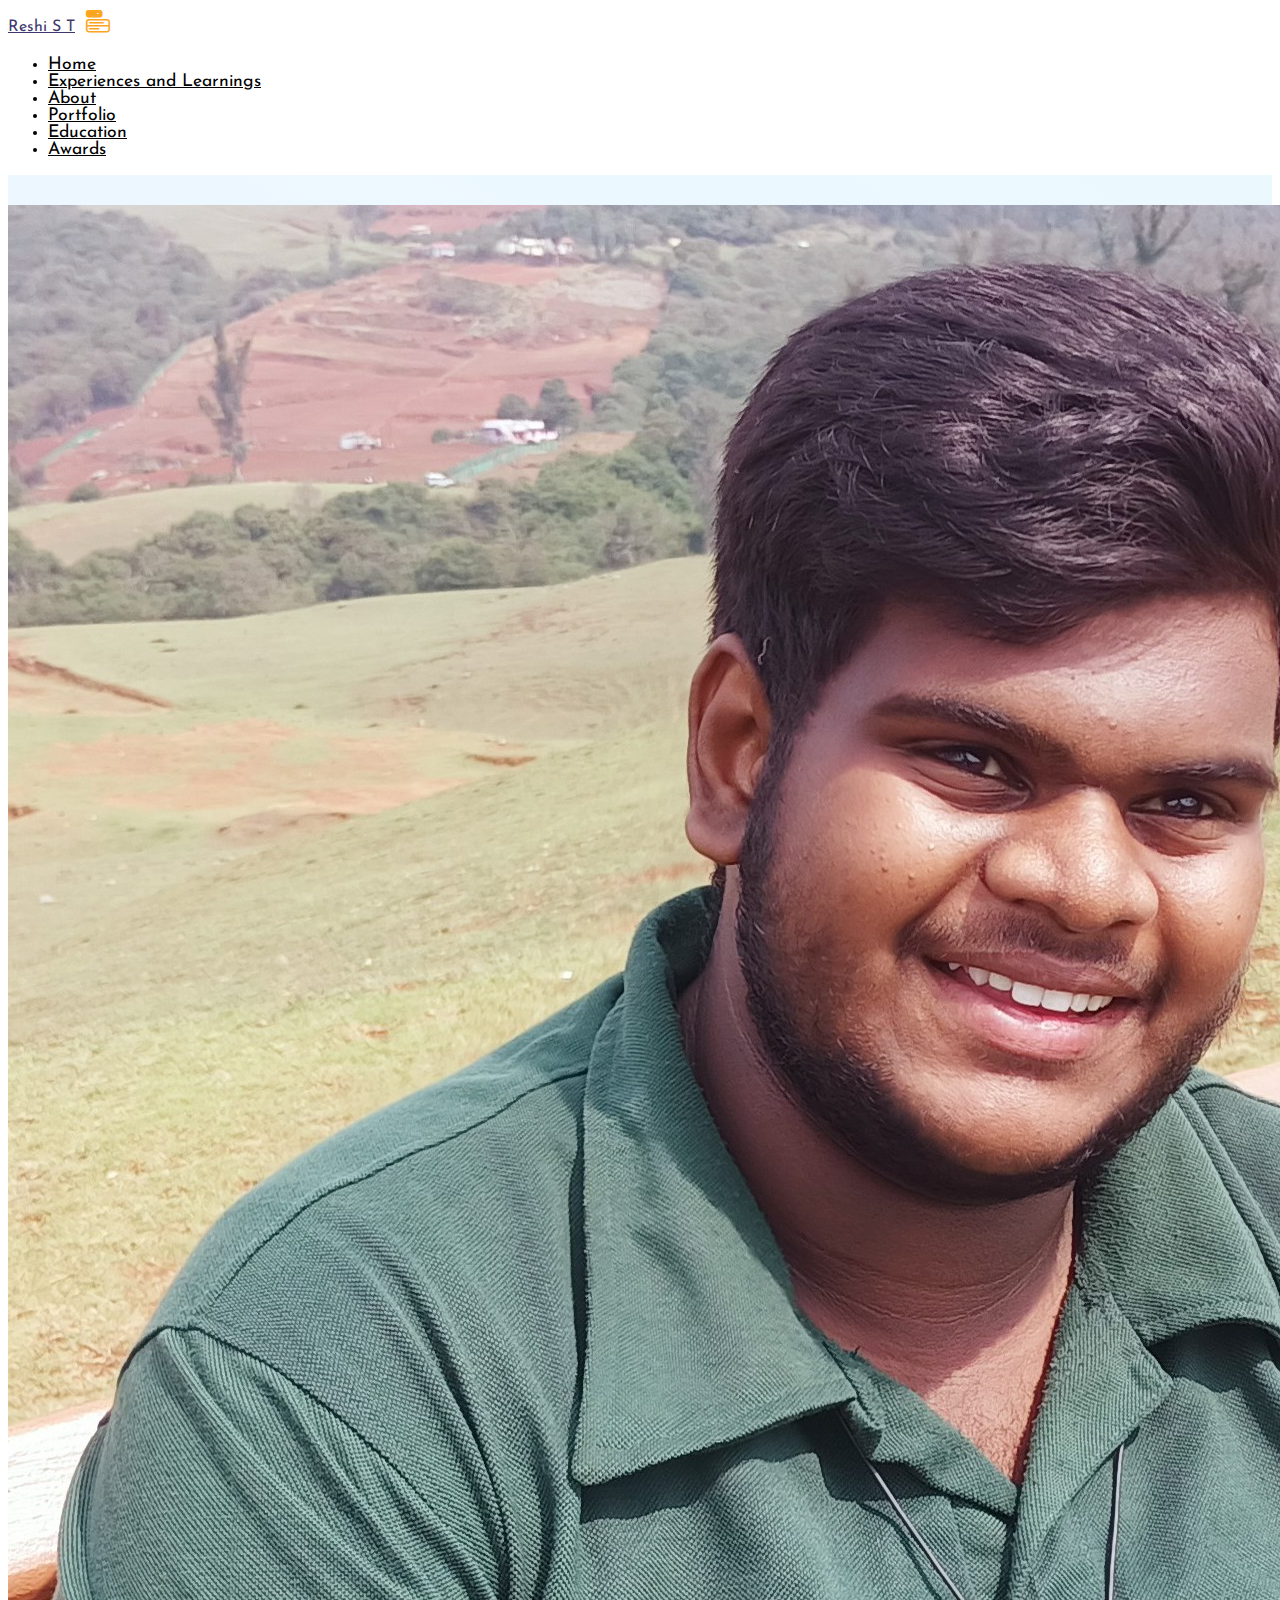
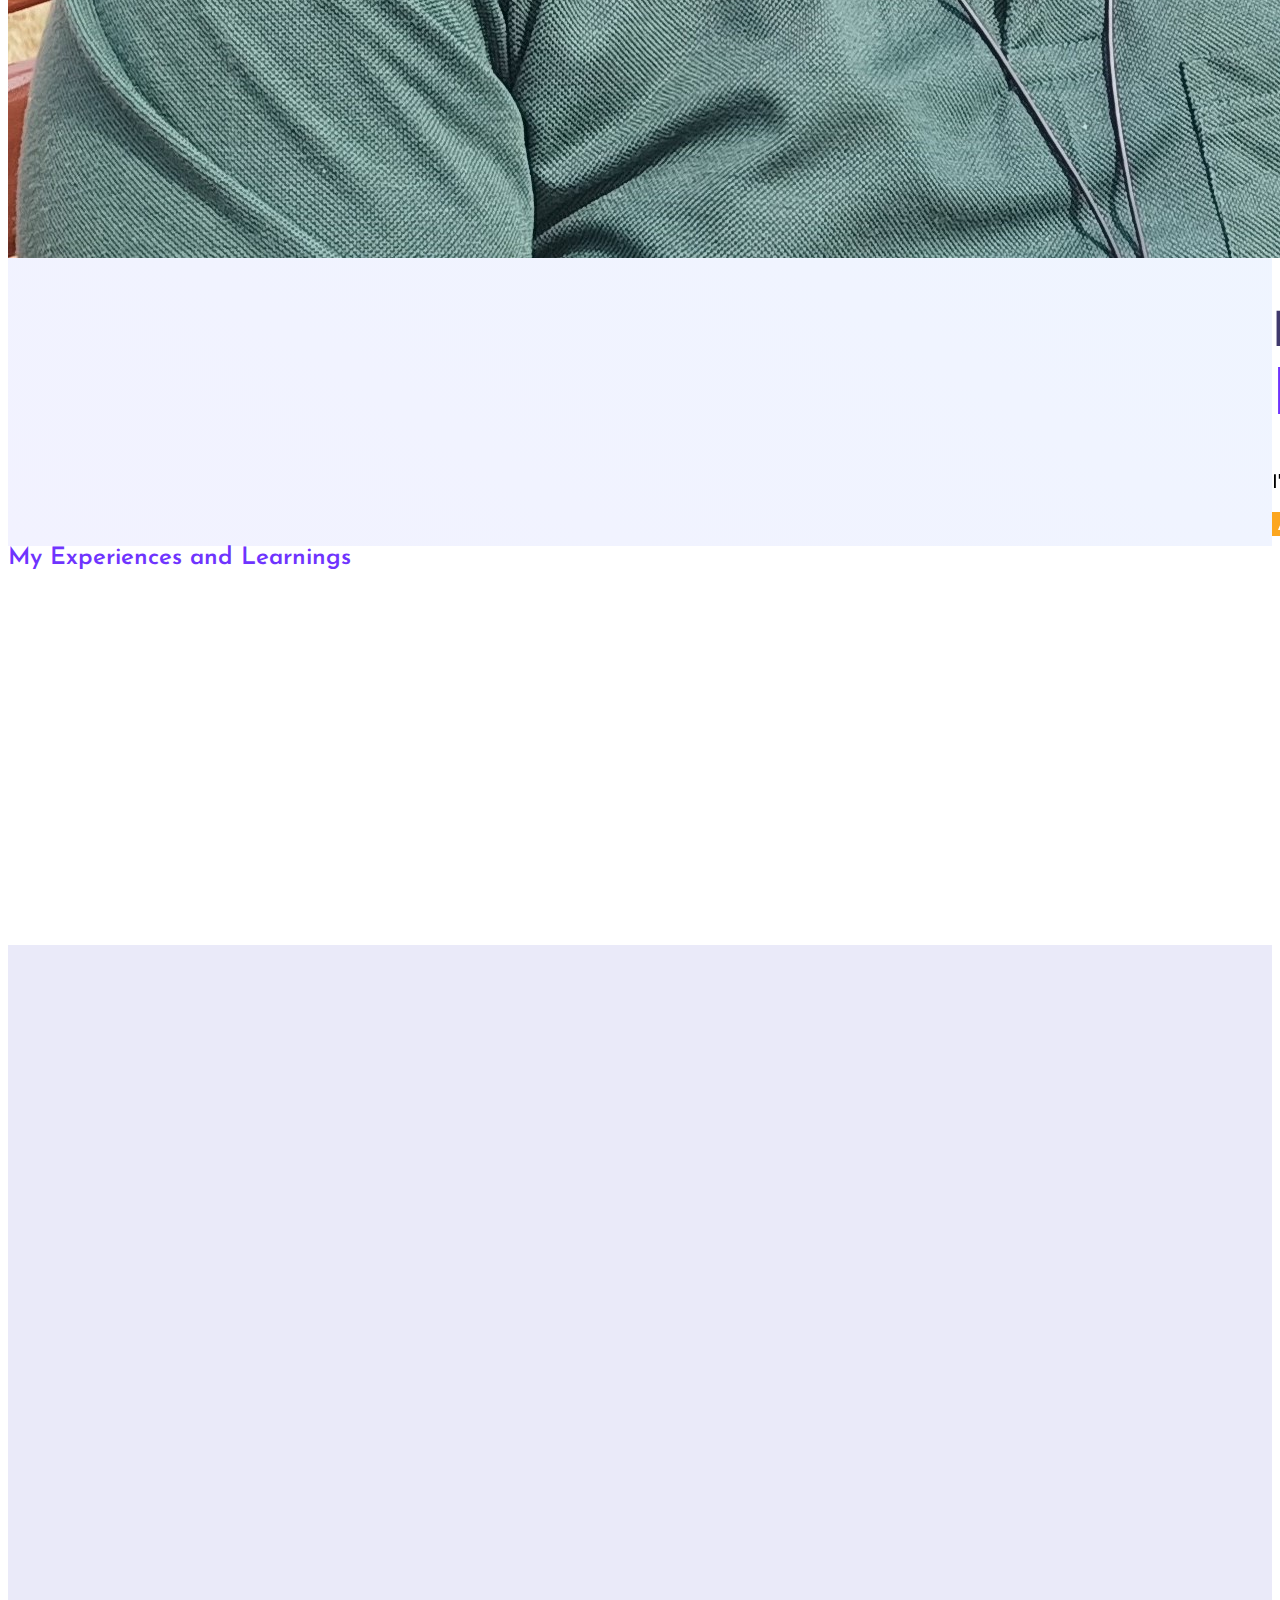
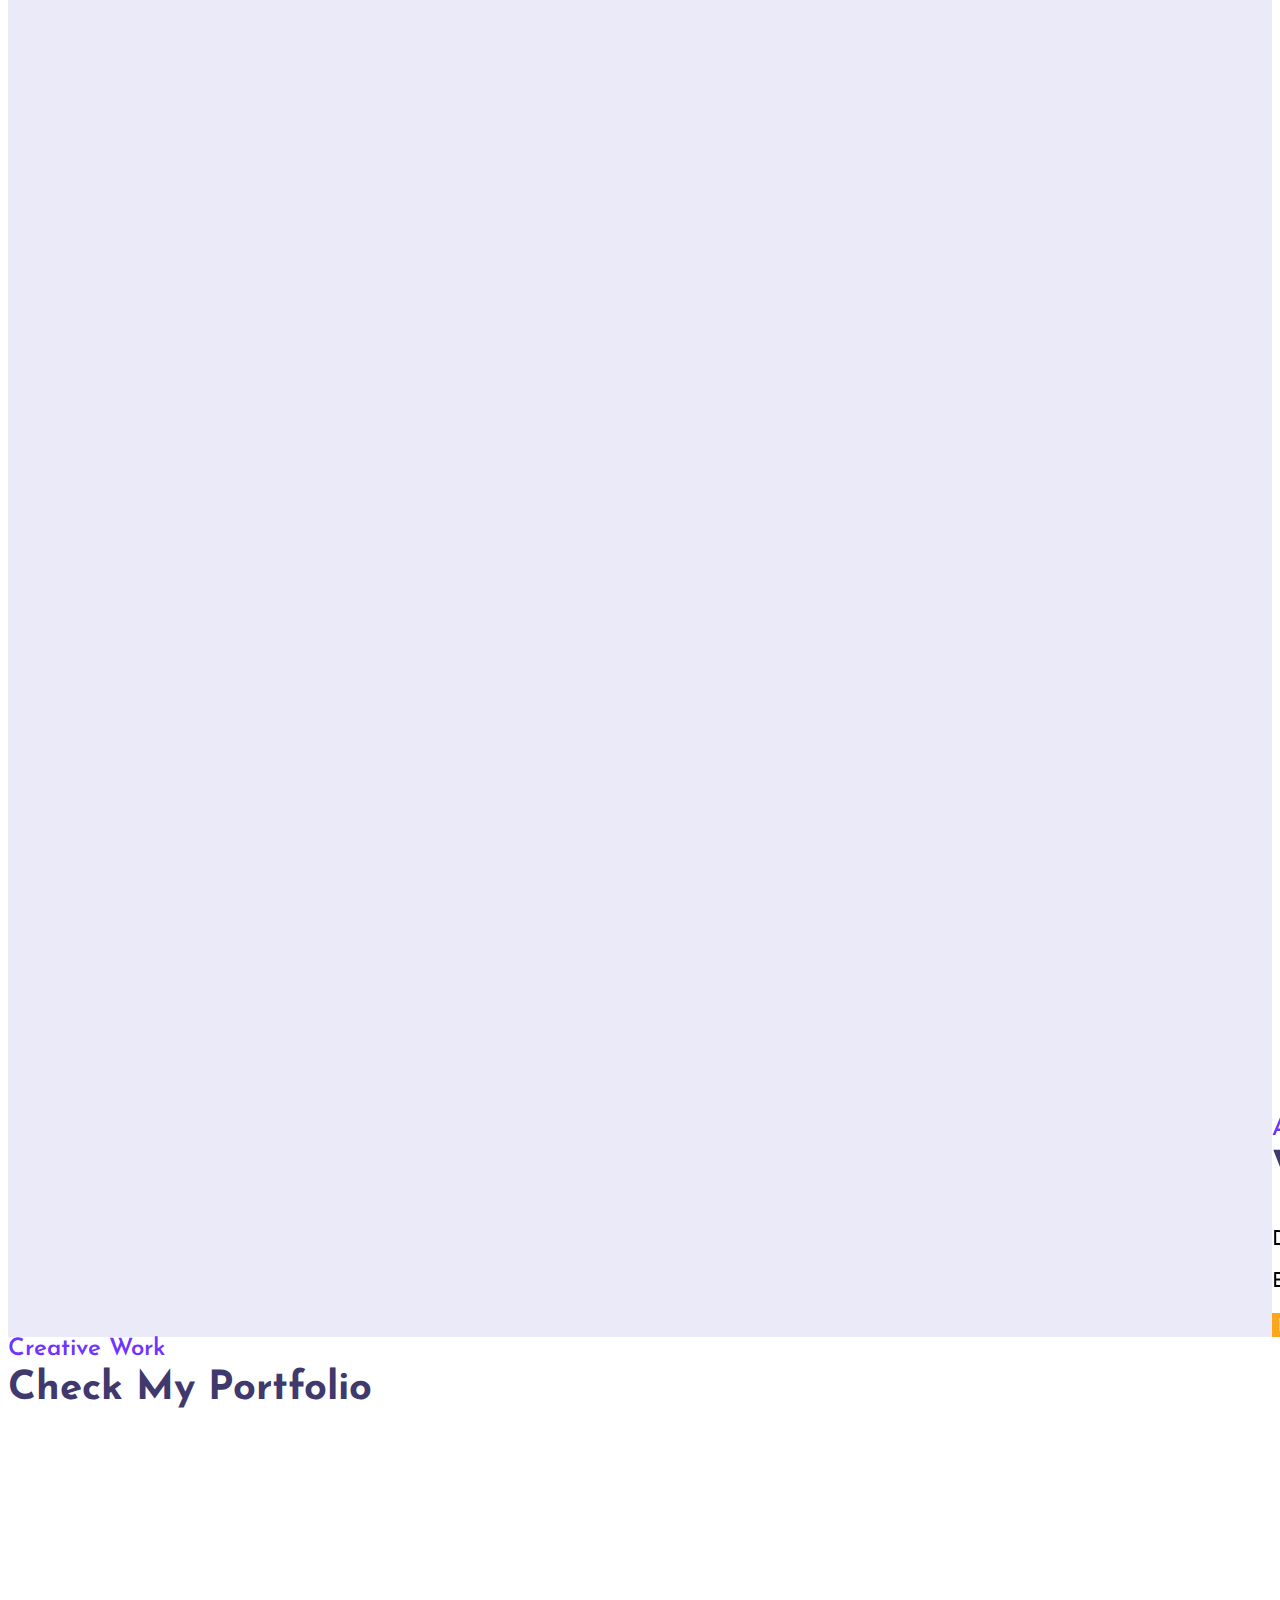
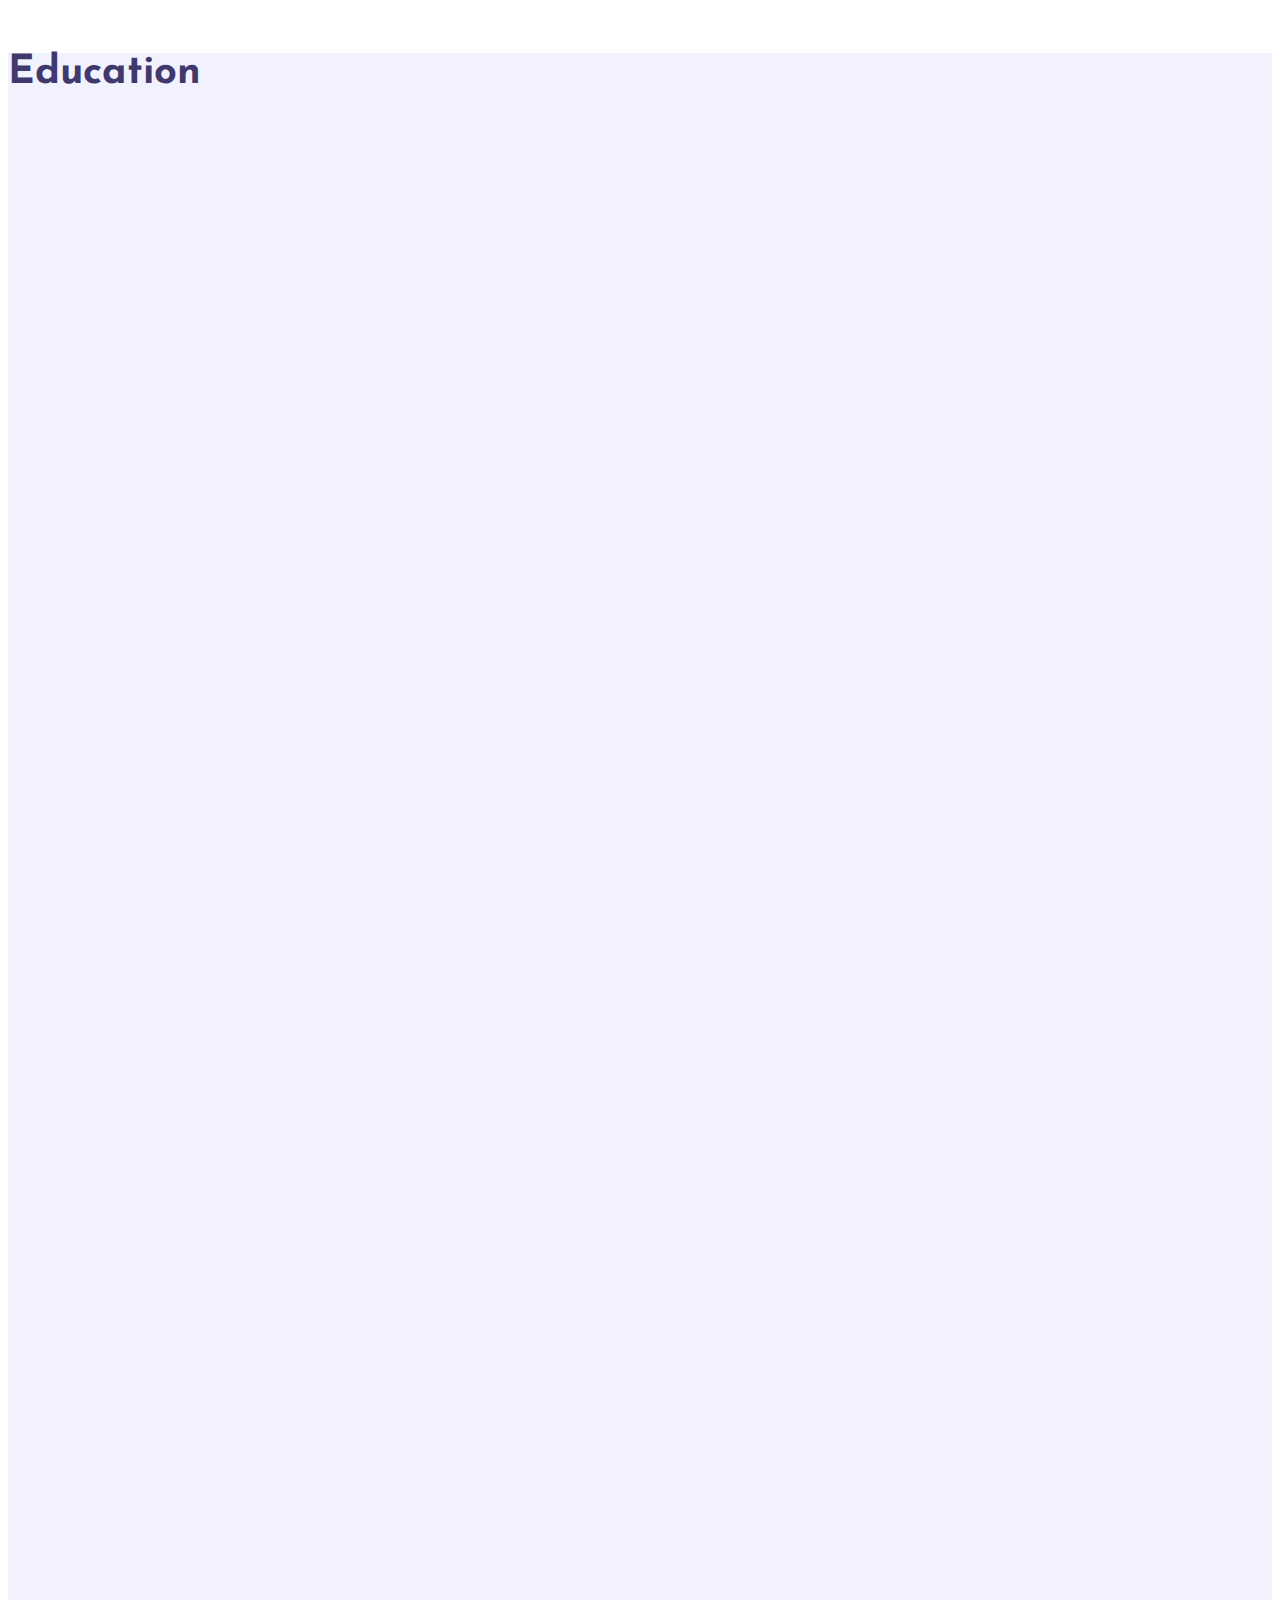
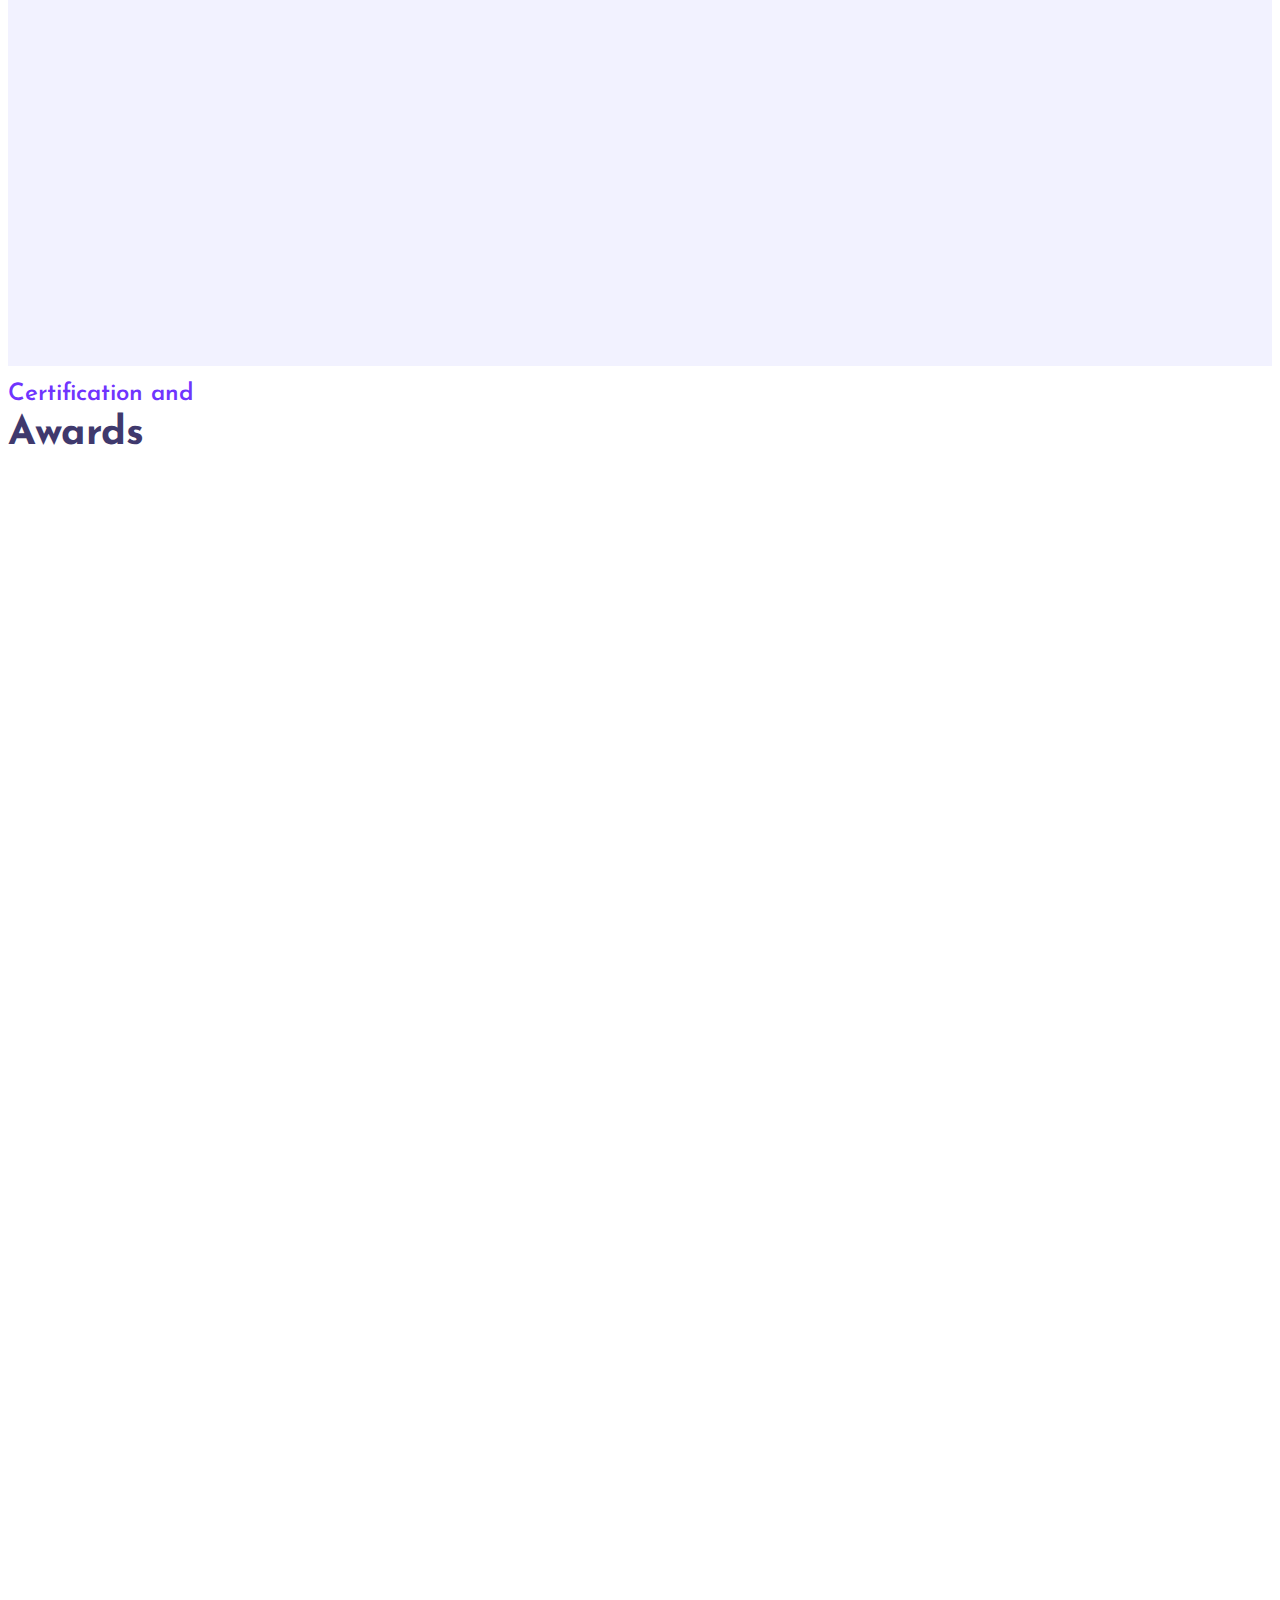
==== index.html @ 22642a8a "Add files via upload" ====
<!DOCTYPE html>
<html lang="en">
  <head>
    <meta charset="UTF-8" />
    <meta http-equiv="X-UA-Compatible" content="IE=edge" />
    <meta name="viewport" content="width=device-width, initial-scale=1.0" />
    <title>Personal Portfolio - Reshi S T</title>

    <!-- bootstrap css cdn link  -->
    <link
      href="https://cdn.jsdelivr.net/npm/bootstrap@5.2.3/dist/css/bootstrap.min.css"
      rel="stylesheet"
      integrity="sha384-rbsA2VBKQhggwzxH7pPCaAqO46MgnOM80zW1RWuH61DGLwZJEdK2Kadq2F9CUG65"
      crossorigin="anonymous"
    />

    <!-- custom css file -->
    <link rel="stylesheet" href="css/style.css" />

    <!-- google font link -->
    <link rel="preconnect" href="https://fonts.googleapis.com" />
    <link rel="preconnect" href="https://fonts.gstatic.com" crossorigin />
    <link
      href="https://fonts.googleapis.com/css2?family=Josefin+Sans:wght@300;400;500;600;700&display=swap"
      rel="stylesheet"
    />

    <!-- bootstrap icon cdn link  -->
    <link
      rel="stylesheet"
      href="https://cdn.jsdelivr.net/npm/bootstrap-icons@1.10.4/font/bootstrap-icons.css"
    />

    <!-- for adding animation to website we have use AOS library
    AOS Library css file cdn link -->
    <link rel="stylesheet" href="https://unpkg.com/aos@next/dist/aos.css" />

    <!-- jquery cdn link  -->
    <script src="https://ajax.googleapis.com/ajax/libs/jquery/3.6.4/jquery.min.js"></script>
  </head>
  <body>
    <!-- navbar starts -->
    <nav
      id="navbar-top"
      class="navbar navbar-expand-lg navbar-light bg-white sticky-top"
    >
      <div class="container-fluid px-5">
        <a class="navbar-brand fw-bold fs-2" href="#" style="color: #3f396d"
          >Reshi S T</a
        >
        <button
          class="nav-menu d-md-none"
          type="button"
          data-bs-toggle="collapse"
          data-bs-target="#navbarNav"
        >
          <i class="bi bi-menu-button-fill"></i>
        </button>
        <div
          class="collapse navbar-collapse justify-content-center"
          id="navbarNav"
        >
          <ul class="navbar-nav gap-4" style="font-size: 1.1rem">
            <li class="nav-item">
              <a class="nav-link" aria-current="page" href="#">Home</a>
            </li>
            <li class="nav-item">
              <a class="nav-link" href="#service">Experiences and Learnings</a>
            </li>
            <li class="nav-item">
              <a class="nav-link" href="#about">About</a>
            </li>
            <li class="nav-item">
              <a class="nav-link" href="#portfolio">Portfolio</a>
            </li>

            <li class="nav-item">
              <a class="nav-link" href="#blog">Education</a>
            </li>
            <li class="nav-item">
                <a class="nav-link" href="#awards">Awards</a>
              </li>
          </ul>
        </div>
      </div>
    </nav>
    <!-- navbar ends here -->

    <!-- home section starts  -->
    <section class="home pt-5 pb-5" id="home">
      <div class="row justify-content-evenly align-middle">
        <!-- here data-aos is used for adding aos animation  -->
        <div class="col-10 col-md-4 d-none d-md-block">
            <img src="images/reshi.jpg"   class="img-fluid" alt="" />
          </div>
        <div class="col-10 col-md-6 text-center text-md-start" data-aos="slide-left">
          <h2 style="color: #3f396d">
            Hello! I Am <br /><span class="c-orange">Reshi S T</span>
          </h2>
          <p class="text-muted">
            I'm A Web Developer having knowlegdge for creating website with fully responsive Also with backend part too.
          </p>
          <a href="#about"><button class="c-btn h-btn mt-3 py-3 px-5 rounded-pill">
            About Me
          </button></a>
          <a href="" class="link ms-4 d-none">See My Work</a>
        </div>

      </div>
    </section>
    <!-- home section ends here -->

    <!-- expertise section starts -->
    <section class="expertise mt-5" id="service">
      <div class="heading text-center">
        <small>My Experiences and Learnings </small>
        <!-- <h3>
          Provide Wide Range of <br />
          Digital Services
        </h3> -->
      </div>
      <div class="row justify-content-evenly mt-5">
        <div class="col-10 col-md-4" data-aos="fade-up">
          <div class="service-card">
            <div class="img">
              <img
                src="images/service-icon1.png"
                class="w-25 img-fluid img"
                alt=""
              />
            </div>
            <div class="content mt-3">
              <h4>WSPL Hosting Solutions</h4>
              <p class="text-muted">
                I have completed One year of Internship in Web-Development in WSPL Hosting Solutions, I have worked on real projects.
              </p>
              <!-- <a href="" class="link">Read More</a> -->
            </div>
          </div>
        </div>
        <div class="col-md-4 col-10" data-aos="fade-up">
          <div class="service-card">
            <div class="img">
              <img
                src="images/service-icon2.png"
                class="w-25 img-fluid img"
                alt=""
              />
            </div>
            <div class="content mt-3">
              <h4>Web Development</h4>
              <p class="text-muted">
               I have learned how to create dynamic and interactive web applications, with a focus on delivering high-quality user experiences.
              </p>
              <!-- <a href="" class="link">Read More</a> -->
            </div>
          </div>
        </div>

      </div>
    </section>
    <!-- expertise section ends here -->

    <!-- skill section starts -->
    <section class="skill mt-5 py-5" id="about">
      <div class="row justify-content-evenly">
        <div class="col-10 col-md-5 skill-with-progress" data-aos="slide-right">
          <div class="row justify-content-evenly">
            <div class="col-10 col-md-6">
              <div class="progress-card ms-3 ms-md-0">
                <div class="circular-progress html-css">
                  <span class="progress-value html-progress">0%</span>
                </div>
                <br />
                <span class="text">Web Development</span>
              </div>
            </div>
            <div class="col-10 col-md-6 mt-4 mt-md-0">
              <div class="progress-card ms-3 ms-md-0">
                <div class="circular-progress javascript">
                  <span class="progress-value javascript-progress">0%</span>
                </div>
                <br />
                <span class="text">Problem Solving</span>
              </div>
            </div>
          </div>
          <div class="row justify-content-evenly mt-4">
            <div class="col-10 col-md-6">
              <div class="progress-card ms-3 ms-md-0">
                <div class="circular-progress php">
                  <span class="progress-value php-progress">0%</span>
                </div>
                <br />
                <span class="text">Laravel - PHP</span>
              </div>
            </div>
            <div class="col-10 col-md-6 mt-4 mt-md-0">
              <div class="progress-card ms-3  ms-md-0">
                <div class="circular-progress reactjs">
                  <span class="progress-value reactjs-progress">0%</span>
                </div>
                <br>
                <span class="text">Coding - Python, C</span>
              </div>
            </div>
          </div>
        </div>
        <div class="col-10 col-md-5 skill-detail" data-aos="slide-left">
          <div class="heading mt-5 mt-md-3">
            <small>About</small>
            <h3>Web Developer</h3>
            <p class="text-muted">
                Dynamic web developer with proficiency in HTML, CSS, JavaScript, PHP and frameworks like Laravel.
            </p>
            <p class="text-muted">
                Experienced in creating dynamic and interactive web applications, with a focus on delivering high-quality user experiences.
            </p>
            <button class="c-btn h-btn mt-3 py-3 px-5 rounded-pill">
              <!-- here download attribute is used for adding download functionality to button  -->
              <a
                href="images/Reshi Resume.pdf"
                download="Reshi Resume.pdf"
                style="text-decoration: none;color: #fff;"
                >Download CV</a
              >
            </button>
          </div>
        </div>
      </div>
    </section>
    <!-- skill section end here -->

    <!-- portfolio section starts here -->
    <section class="portfolio" id="portfolio">
      <div class="heading text-center pt-5">
        <small>Creative Work</small>
        <h3>Check My Portfolio</h3>
      </div>

      <div id="myBtnContainer" class="text-center mt-4">

      </div>
      <div class="portfolio-body">
        <div class="row justify-content-evenly px-4">
          <div class="post col-md-4 game all col-10 mt-3 mt-md-0" data-aos="fade-up">
            <div class="card">
              <img src="images/FAP.png" class="card-img-top" alt="..." />
              <div class="card-body text-center">
                <h4 class="card-title">FAP - Faculty Assessment Protocol for KSR Institute</h4>
                <span class="badge bg-secondary badge-pill">Laravel</span>
                <span class="badge bg-secondary badge-pill">With backend</span>
                <span class="badge bg-secondary badge-pill mb-2">WSPL</span
                ><br />
                <!-- <a href="#" class="link">Read More</a> -->
              </div>
            </div>
          </div>
          <div class="post col-md-4 website all col-10 mt-3 mt-md-0" data-aos="fade-up">
            <div class="card">
              <img
                src="images/Vimali.png"
                class="card-img-top"
                alt="..."
              />
              <div class="card-body text-center">
                <h4 class="card-title">Vimali - E-commerce site for organic store</h4>
                <span class="badge bg-secondary badge-pill">Laravel</span>
                <span class="badge bg-secondary badge-pill">With Backend</span>
                <span class="badge bg-secondary badge-pill mb-2">Vimali - WSPL</span
                ><br />
                <!-- <a href="#" class="read-more-btn link">Read More</a> -->
              </div>
            </div>
          </div>
          <div class="post col-md-4 webapp all col-10 mt-3 mt-md-0" data-aos="fade-up">
            <div class="card">
              <img src="images/HOMS.png" class="card-img-top" alt="..." />
              <div class="card-body text-center">
                <h4 class="card-title">HOMS - Hostel Outpass Management System</h4>
                <span class="badge bg-secondary badge-pill">HTML&CSS</span>
                <span class="badge bg-secondary badge-pill">PHP</span>
                <span class="badge bg-secondary badge-pill mb-2">KIOT - In Progress</span
                ><br />
                <!-- <a href="#" class="read-more-btn link">Read More</a> -->
              </div>
            </div>
          </div>
        </div>
        <div class="row justify-content-evenly mt-4 px-4">
          <div class="post col-md-4 game all col-10 mt-3 mt-md-0" data-aos="fade-up">
            <div class="card">
              <img src="images/Certificate Generator.png" class="card-img-top" alt="..." />
              <div class="card-body text-center">
                <h4 class="card-title">Bulk E-Certificate Generator</h4>
                <span class="badge bg-secondary badge-pill">Software</span>
                <span class="badge bg-secondary badge-pill">Python</span>
                <span class="badge bg-secondary badge-pill mb-2">Product</span
                ><br />
                <!-- <a href="#" class="read-more-btn link">Read More</a> -->
              </div>
            </div>
          </div>
          <div class="post col-md-4 website all col-10 mt-3 mt-md-0" data-aos="fade-up">
            <div class="card">
              <img src="images/Face Attendance.png" class="card-img-top" alt="..." />
              <div class="card-body text-center">
                <h4 class="card-title">Attendance - Face Detection </h4>
                <span class="badge bg-secondary badge-pill">Software</span>
                <span class="badge bg-secondary badge-pill">Python</span>
                <span class="badge bg-secondary badge-pill mb-2">Product-In Progress</span
                ><br />
                <!-- <a href="#" class="read-more-btn link">Read More</a> -->
              </div>
            </div>
          </div>
          <div class="post col-md-4 all col-10 mt-3 mt-md-0" data-aos="fade-up">
            <div class="card">
              <img
                src="images/comingsoon.png"
                class="card-img-top"
                alt="..."
              />
              <div class="card-body text-center">
                <h4 class="card-title">Portfolio - For Company - Coming Soon</h4>
                <span class="badge bg-secondary badge-pill">HTML&CSS</span>
                <span class="badge bg-secondary badge-pill">JavaScript</span>
                <span class="badge bg-secondary badge-pill mb-2">Website</span
                ><br />
                <!-- <a href="#" class="read-more-btn link">Read More</a> -->
              </div>
            </div>
          </div>
        </div>
      </div>
    </section>
    <!-- portfolio section ends here -->



    <!-- blog section starts -->
    <section class="blog mt-5 pb-5" id="blog">
      <div class="heading text-center pt-5">
        <!-- <small>Latest News</small> -->
        <h3>Education</h3>
      </div>
      <div class="row justify-content-evenly px-4 mt-4" data-aos="fade-up">
        <div class="blogpost col-md-4 col-10 mt-2 mt-md-0 game all">
          <div class="card">
            <img
              src="images/School.jpeg"
              class="card-img-top rounded-4"
              alt="..."
            />
            <div class="card-body px-4">
              <small>SSLC and HSC</small
              ><span class="ms-3"></span>
              <h4 class="card-title">
                <a href="https://www.bharathiyarcbse.in/" target="_blank">Bharathiyar Hi-Tech International School</a>
              </h4>
              <p class="text-muted">
                Completed 10th with 79% in 2019 <br>
                Completed 12th with 83% in 2021
              </p>
              <!-- <a href="#" class="read-more-btn link" data-bs-toggle="modal" data-bs-target="#exampleModal1">Read More</a> -->
            </div>
          </div>
        </div>
        <div class="blogpost col-md-4 col-10 mt-5 mt-md-0 website all">
          <div class="card">
            <img
              src="images/KIOT.jpeg"
              class="card-img-top rounded-4"
              alt="..."
            />
            <div class="card-body px-4">
              <small>Under Graduate</small
              ><span class="ms-3"></span>
              <h4 class="card-title">
                <a href="https://kiot.ac.in/" target="_blank">Knowledge Institute of Technology</a>
              </h4>
              <p class="text-muted">
                Pursing Information Technology in KIOT with 78% and Nill Backlogs
              </p>
              <!-- <a href="#" class="read-more-btn link" data-bs-toggle="modal" data-bs-target="#exampleModal2">Read More</a> -->
            </div>
          </div>
        </div>

    </section>

    <section class="awards" id="awards">
        <div class="heading text-center pt-5">
          <small>Certification and</small>
          <h3>Awards</h3>
        </div>

        <div id="myBtnContainer" class="text-center mt-4">

        </div>
        <div class="portfolio-body">
          <div class="row justify-content-evenly px-4">
            <div class="post col-md-4 game all col-10 mt-3 mt-md-0" data-aos="fade-up">
              <div class="card">
                <img src="images/The Joy of Computing using Python.jpg" class="card-img-top" alt="..." />
                <div class="card-body text-center">
                  <h4 class="card-title">The Joy of Computing - NPTEL</h4>
                  <span class="badge bg-secondary badge-pill">Elite + Silver</span>
                  <span class="badge bg-secondary badge-pill">Certificate</span>
                  <span class="badge bg-secondary badge-pill mb-2">12 Weeks</span
                  ><br />
                  <!-- <a href="#" class="link">Read More</a> -->
                </div>
              </div>
            </div>
            <div class="post col-md-4 website all col-10 mt-3 mt-md-0" data-aos="fade-up">
              <div class="card">
                <img
                  src="images/Ethical Hacking.jpg"
                  class="card-img-top"
                  alt="..."
                />
                <div class="card-body text-center">
                  <h4 class="card-title">Ethical Hacking - NPTEL</h4>
                  <span class="badge bg-secondary badge-pill">Completed</span>
                  <span class="badge bg-secondary badge-pill">Certificate</span>
                  <span class="badge bg-secondary badge-pill mb-2">12 Weeks</span
                  ><br />
                  <!-- <a href="#" class="read-more-btn link">Read More</a> -->
                </div>
              </div>
            </div>
            <div class="post col-md-4 webapp all col-10 mt-3 mt-md-0" data-aos="fade-up">
              <div class="card">
                <img src="images/20000.jpg" style="height: 210px;" class="card-img-top" alt="..." />
                <div class="card-body text-center">
                  <h4 class="card-title">Buildezzy - Rs. 20,000</h4>
                  <span class="badge bg-secondary badge-pill">Work Place</span>
                  <span class="badge bg-secondary badge-pill">Olimayam 2.0</span>
                  <span class="badge bg-secondary badge-pill mb-2">KIOT Fund</span
                  ><br />
                  <!-- <a href="#" class="read-more-btn link">Read More</a> -->
                </div>
              </div>
            </div>
          </div>

          </div>
        </div>
      </section>
    <!-- blog section ends here -->

    <!-- contact section starts -->

    <section class="contact py-5" id="contact">
      <div class="heading text-center">
        <small>Get in Touch</small>
        <!-- <h3>Any Questions? Feel Free to Contact</h3> -->
      </div>
      <div class="row justify-content-evenly mt-5">

        <div class="col-md-5 col-10 contact-details" data-aos="slide-right">
            <h1>Contact-Details</h1>
          <div class="row justify-content-evenly">
            <div class="col-1">
              <i class="bi bi-geo-alt-fill"></i>
            </div>
            <div class="col-11">
              <p>123F,Nethaji Nagar, Attur, Salem-636102</p>
            </div>
          </div>
          <div class="row justify-content-evenly">
            <div class="col-1">
              <i class="bi bi-telephone-fill"></i>
            </div>
            <div class="col-11">
              <p>+91 9842778900</p>
            </div>
          </div>
          <div class="row justify-content-evenly">
            <div class="col-1">
              <i class="bi bi-send-fill"></i>
            </div>
            <div class="col-11">
              <p>streshi17@gmail.com</p>
            </div>
          </div>
         
        </div>
        <div class="col-md-5 col-10 mt-3 mt-md-0" data-aos="slide-left">
          <div class="contact-form" >

            <form action="" onsubmit="send(); reset(); return false" >
                <input type="text" placeholder="Name" class="form-control"
                    id="Name" ><br>
                <div class="mb-3" ><input type="text" placeholder="Mobile Number" class="form-control"
                    id="Contact"></div>
                <div class="mb-3"><input type="email" placeholder="E-mail" class="form-control"
                    id="Email"></div>
                <div class="mb-3"> <input type="text" placeholder="Subject" class="form-control"
                    id="Subject"></div>

                <textarea name="msg" cols="30" rows="10" class="form-control"
                id="message" placeholder="Message"></textarea>
                <button type="submit" class="c-btn h-btn mt-3 py-3 px-5 rounded-pill">Send </button>
            </form>
            <script src="https://smtpjs.com/v3/smtp.js"></script>


            <!-- <div class="mb-3"> -->

    </section>
    <!-- contact section ends here -->

      <!-- now we will make back to top button when user click on it it will be redirected to top page  -->
    <button
      type="button"
      class="btn btn-floating btn-lg rounded-pill"
      id="btn-back-to-top"
    >
      <i class="bi bi-arrow-up"></i>
    </button>

    <!-- footer section starts  -->
    <footer class="text-center text-muted py-4">
      <h3 class="text-white pt-4" data-aos="fade-up">Portfolio</h3>
      <div class="link-group mt-5" data-aos="fade-up">
        <a href="#home">Home</a>
        <div class="vr"></div>
        <a href="#service">Experiences and Learnings</a>
        <div class="vr"></div>
        <a href="#about">About</a>
        <div class="vr"></div>
        <a href="#portfolio">Portfolio</a>
        <div class="vr"></div>
        <a href="#blog">Education</a>
        <div class="vr"></div>
        <a href="#awards">Awards</a>
        <div class="vr"></div>
        <a href="#contact">Contact</a>
      </div>
      <div class="social-links mt-5" data-aos="fade-up">
        <a href="https://www.instagram.com/reshi_s_t/" target="_blank"><button  class="rounded-pill dribble">
          <i class="bi bi-instagram"></i>
        </button></a>
        <a href="https://wa.me/919842778900?text=" target="_blank"> <button   class="rounded-pill whatsapp">
          <i class="bi bi-whatsapp"></i>
        </button></a>
        <a href="https://www.linkedin.com/in/reshi-s-t-469a99247" target="_blank"><button href="" class="rounded-pill behance">
          <i class="bi bi-linkedin"></i>
        </button></a>
      </div>
      <!-- <hr class="text-muted my-4" /> -->

      <!-- <p>Copyright @2024 Portfolio - Reshi S T | All Rights Reserved.</p> -->
    </footer>
    <!-- footer section ends here -->

      <!-- bootstrap javascript cdn link  -->
    <script
      src="https://cdn.jsdelivr.net/npm/bootstrap@5.2.3/dist/js/bootstrap.bundle.min.js"
      integrity="sha384-kenU1KFdBIe4zVF0s0G1M5b4hcpxyD9F7jL+jjXkk+Q2h455rYXK/7HAuoJl+0I4"
      crossorigin="anonymous"
    ></script>

    <!-- AOS library javascript link  -->
    <script src="https://unpkg.com/aos@next/dist/aos.js"></script>
    <script>
      // initializing AOS library
      AOS.init({
        duration: 1000,
        offset: 50,
      });
    </script>
    <!-- custom js file linking -->
    <script src="js/script.js"></script>

  </body>
</html>
---- css/style.css ----
/* appling google font over the website  */
body{
    font-family: 'Josefin Sans', sans-serif;
    font-weight: 400;
}
/* styling menu icon */
.nav-menu{
    border: none;
    background-color: #fff;
    font-size: 1.5rem;
    color: #fca61f;
}
/* styling navbar links  */
.navbar-nav a{
    color: black;
    position: relative;
}
.navbar-nav a:hover{
    color: #fca61f;
}
.navbar-nav a:after {
    background: none repeat scroll 0 0 transparent;
    bottom: 0;
    content: "";
    display: block;
    height: 2px;
    left: 50%;
    top: 35px;
    position: absolute;
    background: #fca61f;
    transition: width 0.3s ease 0s, left 0.3s ease 0s;
    width: 0;
  }
.navbar-nav a:hover:after {
    width: 100%;
    left: 0;
  }
  /* styling contact btn  */
.c-btn{
    border: none;
    background: #fca61f;
    color: #fff;
    font-size: 1.2rem;
}
/* styling home section starts */
.home{
    background: linear-gradient(33deg, rgba(242,242,255,1) 0%, rgba(235,249,255,1) 100%);
    padding: 30px 0px 10px 0px;
}
.home h2{
    font-size: 3rem;
    line-height: 4rem;
}
.c-orange{
    color: #6f34fe;
    font-weight: 700;
    font-size: 4rem;
}
.home p{
    width: fit-content;
    margin-top: 1rem;
    font-size: 1.2rem;
}
.h-btn:hover{
    background: #6f34fe;
    color: #fff;
    transform: translateY(-20px);
    transition-duration: 1s;
}
.link{
    text-decoration: none;
    font-size: 1.2rem;
    color: #fca61f;
    position: relative;
}
.link::after{
    content: '';
    position: absolute;
    width: 100%;
    transform: scaleX(0);
    height: 2px;
    bottom: 0;
    left: 0;
    top: 20px;
    background-color: #6f34fe;
    transform-origin: bottom right;
    transition: transform 0.25s ease-out;
}
.link:hover{
    color: #6f34fe;
}
.link:hover::after{
    transform: scaleX(1);
    transform-origin: bottom left;
}
/* adding animation to home section image  */
.home img{
    animation: floatimg 4s ease-in-out infinite;
}

@keyframes floatimg {
    0%{
        transform: translateX(0);
    }
    50%{
        transform: translateX(-24px);
    }
    100%{
        transform: translateX(0);
    }
}

/* expertise section starts */
.heading small{
    color: #6f34fe;
    font-size: 1.5rem;
    font-weight: 600;
}
.heading h3{
    margin-top: 0.5rem;
    color: #3f396d;
    font-size: 2.5rem;
    font-weight: 700;
}
.expertise h4{
    color: #3f396d;
    font-weight: 700;
}
.expertise a{
    text-decoration: none;
    color: #fca61f;
}
.expertise a:hover{
    color: #6f34fe;
}
.expertise .service-card{
    text-align: center;
    padding: 15px 15px;
    border-radius: 0.7rem;
}

/* skill section starts */
.skill{
    background-color: rgb(234, 234, 249);
}
.progress-card{
    padding: 12% 10% 10% 15%;
    background-color: #fff;
    text-align: center;
    border-radius: 10%;
}
.progress-card:hover{
    transform: scale(1.1,1.1);
    transition-duration: 0.6s;
}
.circular-progress{
    position: relative;
    height: 130px;
    width: 130px;
    border-radius: 50%;
    background: conic-gradient(#7d2ae8 3.6deg, #ededed 0deg);
    display: flex;
    align-items: center;
    justify-content: center;
}
.circular-progress::before{
    content: "";
    position: absolute;
    height: 120px;
    width: 120px;
    border-radius: 50%;
    background-color: #fff;
}
.progress-value{
    position: relative;
    font-size: 1.5rem;
    font-weight: 600;
}
.html-progress{
    color: #fca61f;
}
.javascript-progress{
    color: #6f34fe;
}
.php-progress{
    color: #20c997;
}
.reactjs-progress{
    color: #3f396d;
}
.text{
    font-size: 1.2rem;
    font-weight: 500;
}
.heading p{
    font-size: 1.3rem;
}

/* portfolio section starts */
#myBtnContainer{
    margin-bottom: 45px;
}
#myBtnContainer button{
  border: none;
  color: black;
  background: transparent;
  font-size: 20px;
  font-weight: 600;
  cursor: pointer;
  display: inline-block;
  margin: 0 25px;
}
#myBtnContainer button:hover{
    color: #fca61f;
}

#myBtnContainer button:focus{
    outline: none;
}
.post .content h4{
    font-size: 1rem;
    font-weight: 700;
}
.post .card{
    border: none;
}

/* awards section starts */
#myBtnContainer{
    margin-bottom: 45px;
}
#myBtnContainer button{
  border: none;
  color: black;
  background: transparent;
  font-size: 20px;
  font-weight: 600;
  cursor: pointer;
  display: inline-block;
  margin: 0 25px;
}
#myBtnContainer button:hover{
    color: #fca61f;
}

#myBtnContainer button:focus{
    outline: none;
}
.post .content h4{
    font-size: 1rem;
    font-weight: 700;
}
.post .card{
    border: none;
}

/* testimonial section starts */
.testimonial img:hover{
    transform: scale(1.2,1.2);
    transition-duration: 1s;
}
.testimonial h4{
    color: #3f396d;
}
.testimonial i{
    font-size: 2.9rem;
    color: #fca61f;

}
.testimonial .nextprev-btn{
    border: none;
    background-color: #fff;
}
.prev:hover,.prev-btn:hover{
    color:#6f34fe;
    transform: translateX(-10px);
    transition-duration: 1s;
}
.next:hover,.next-btn:hover{
    color:#6f34fe;
    transform: translateX(10px);
    transition-duration: 1s;
}

/* blog section starts */
.blog{
    background-color: #f2f2ff;
}
.blog .blogpost .card{
    border: none;
    border-radius: 5%;
}
.nav-bg{
    background-color: #fff;
}

.blog .blogpost small{
    color: #6f34fe;
    font-size: 1.1rem;
}
.blog .blogpost h4,.blogpost a{
    color: #3f396d;
    font-weight: 700;
    margin-top: 1rem;
    text-decoration: none;
}
.blogpost a:hover{
    color: #fca61f;
}
.blog .blogpost .read-more-btn{
    text-decoration: none;
    color: #fca61f;
    font-size: 1.1rem;
}
.blog .blogpost .read-more-btn:hover{
    color: #6f34fe;
}
/* styling modal group  */
.btn-c{
    margin-left: 94%;
    background-color: transparent;
    border: none;
    color: #fff;
    font-size: 2rem;
    margin-top: -3%;
}
.btn-c i{
    color: #fca61f;
}
.modal-body .content span{
    font-size: 1rem;
}
.modal-body .content small{
    font-size: 1rem;
    color: #6f34fe;
}
/* contact section starts */
.contact{
    background-color: #f3f3f3;
}
.contact-details i{
    font-size: 1.5rem;
    color: #fca61f;
}
.contact-details p{
    font-size: 1.2rem;
    margin-left: 1rem;
}
.contact-form .form-control:focus{
    box-shadow: none;
    border: 1px solid #fca61f;
}
.contact-form .form-control{
    padding: 10px 10px;
    width: 80%;
}

/* footer section starts */
footer{
    background-color: #211e39;
}

footer .link-group a{
    margin-left: 10px;
    margin-right: 10px;
    text-decoration: none;
    color: #6c757d;
    font-size: 1.1rem;
    margin-top: 1rem;
}
footer .link-group a:hover{
    color: #fca61f;
}
.social-links button{
    border: none;
    margin-right: 1rem;
    font-size: 1.2rem;
    background-color: #fff;
    padding: 14px 15px 10px 15px;
}
.social-links .dribble{
    color: #f33a7e;
}
.social-links button:hover{
    color: #fff;
    transform: translateY(-20px);
    transition-duration: 1s;
}
.social-links .dribble:hover{
    background-color: #f33a7e;
}
.social-links .whatsapp{
    color: #25D366;
}
.social-links .whatsapp:hover{
    background-color: #25D366;
}
.social-links .behance{
    color: #255afc;
}
.social-links .behance:hover{
    background-color: #255afc;
}

/* styling back to top button */
#btn-back-to-top {
    position: fixed;
    bottom: 40px;
    right: 40px;
    display: none;
    font-size: 1.4rem;
    background-color: #fca61f;
    color: #fff;
    animation: pulse 3s infinite;
}
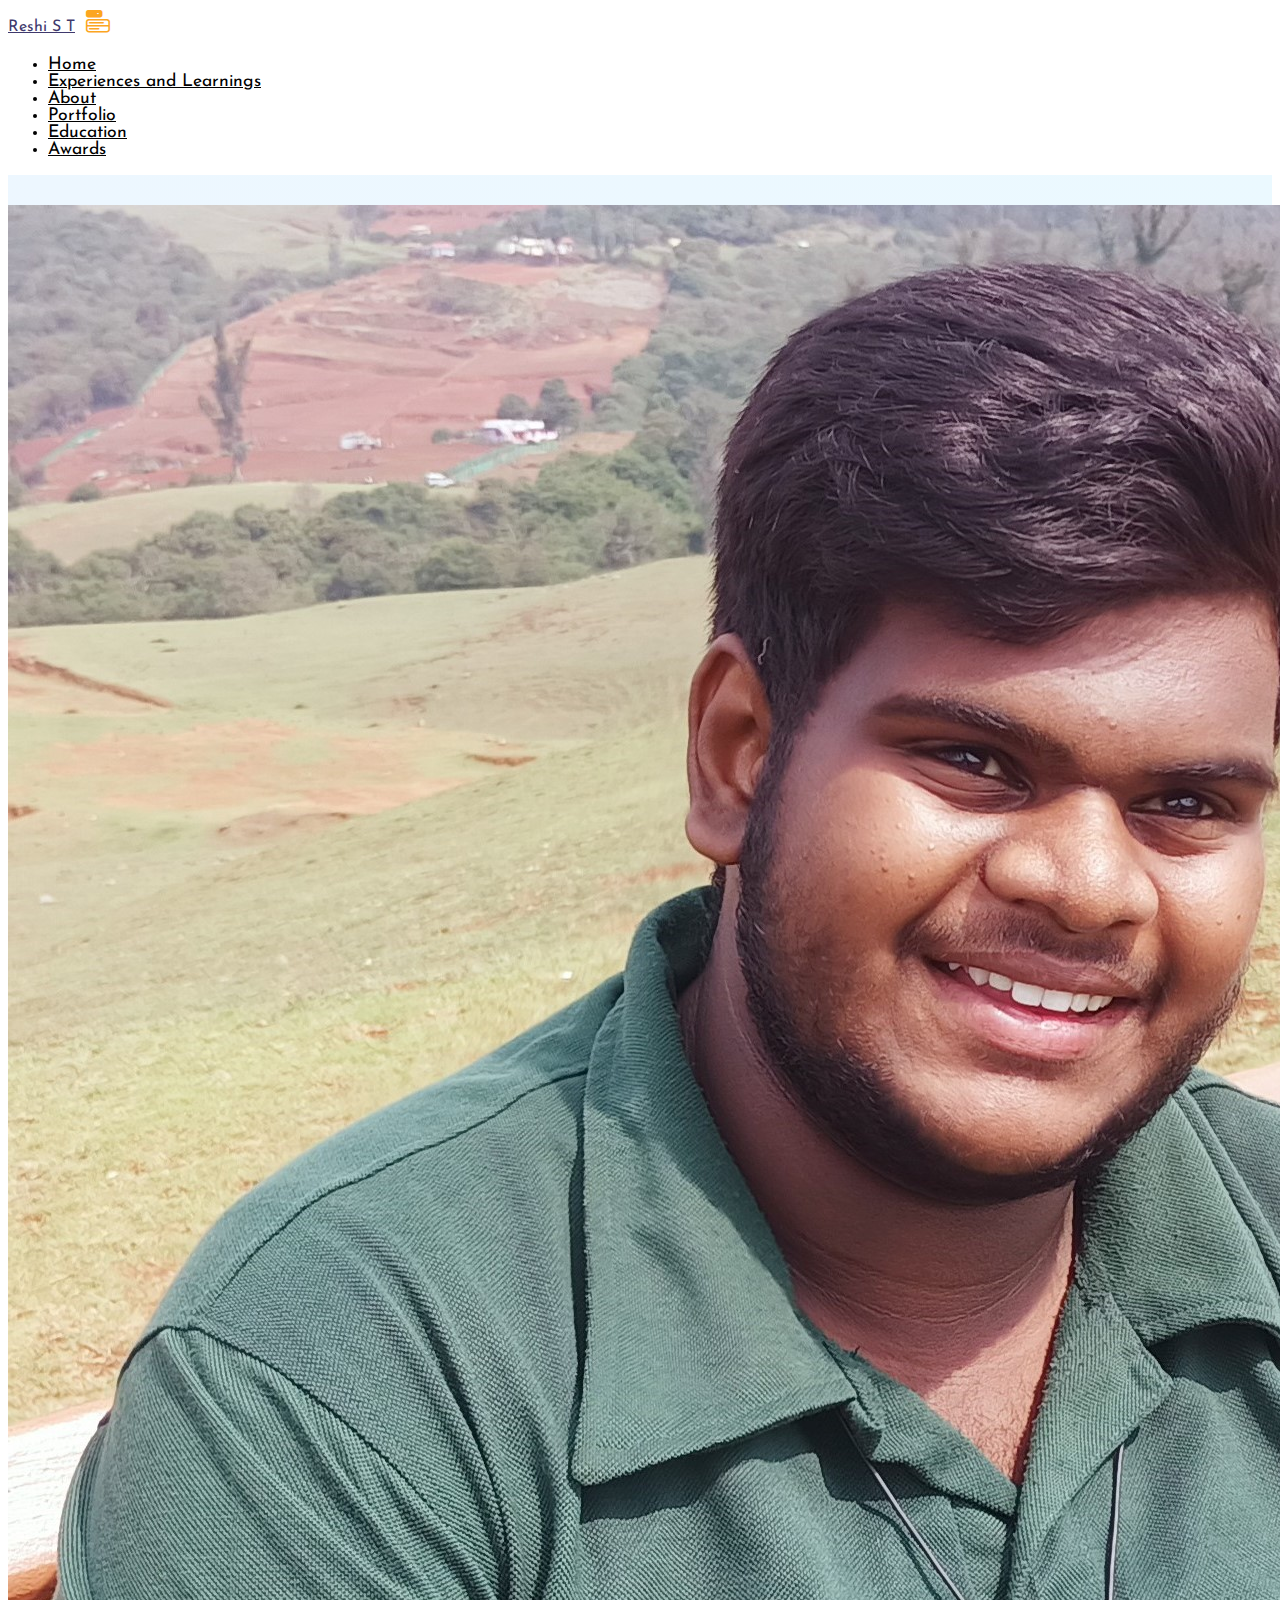
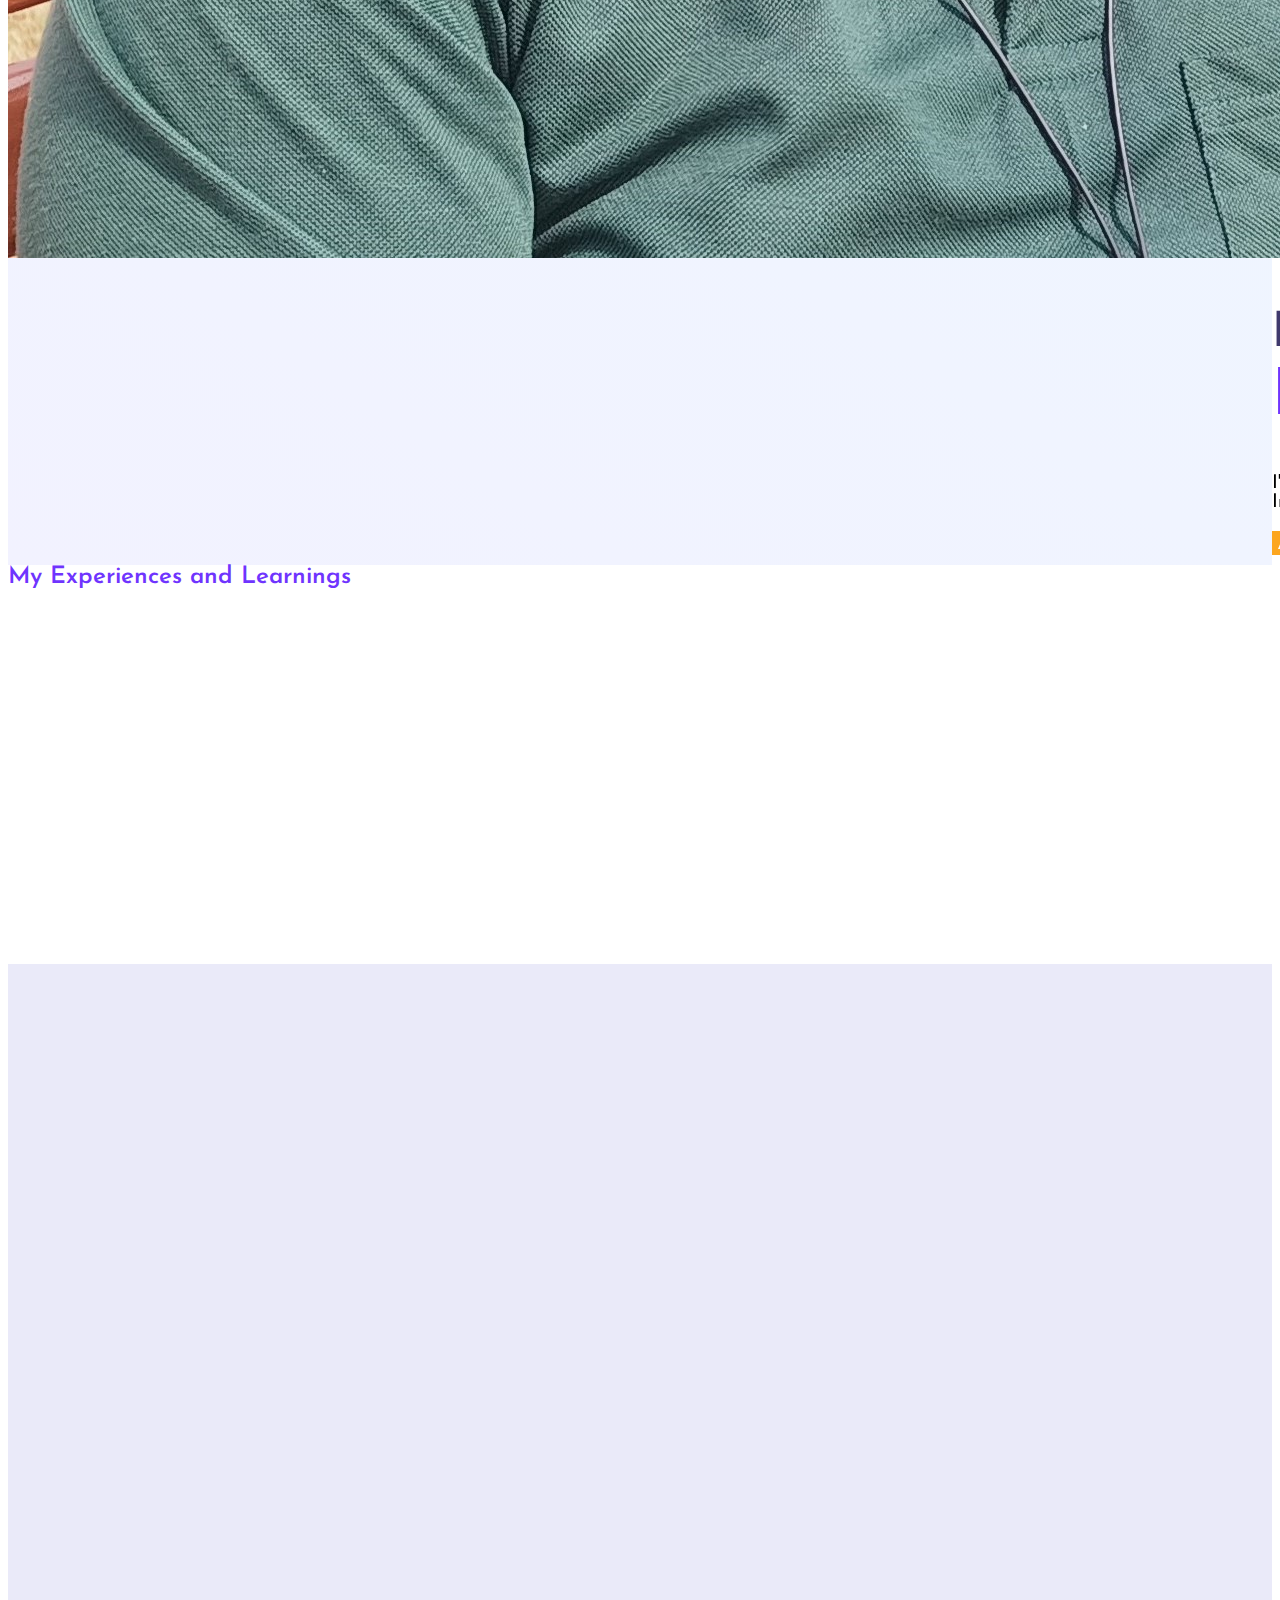
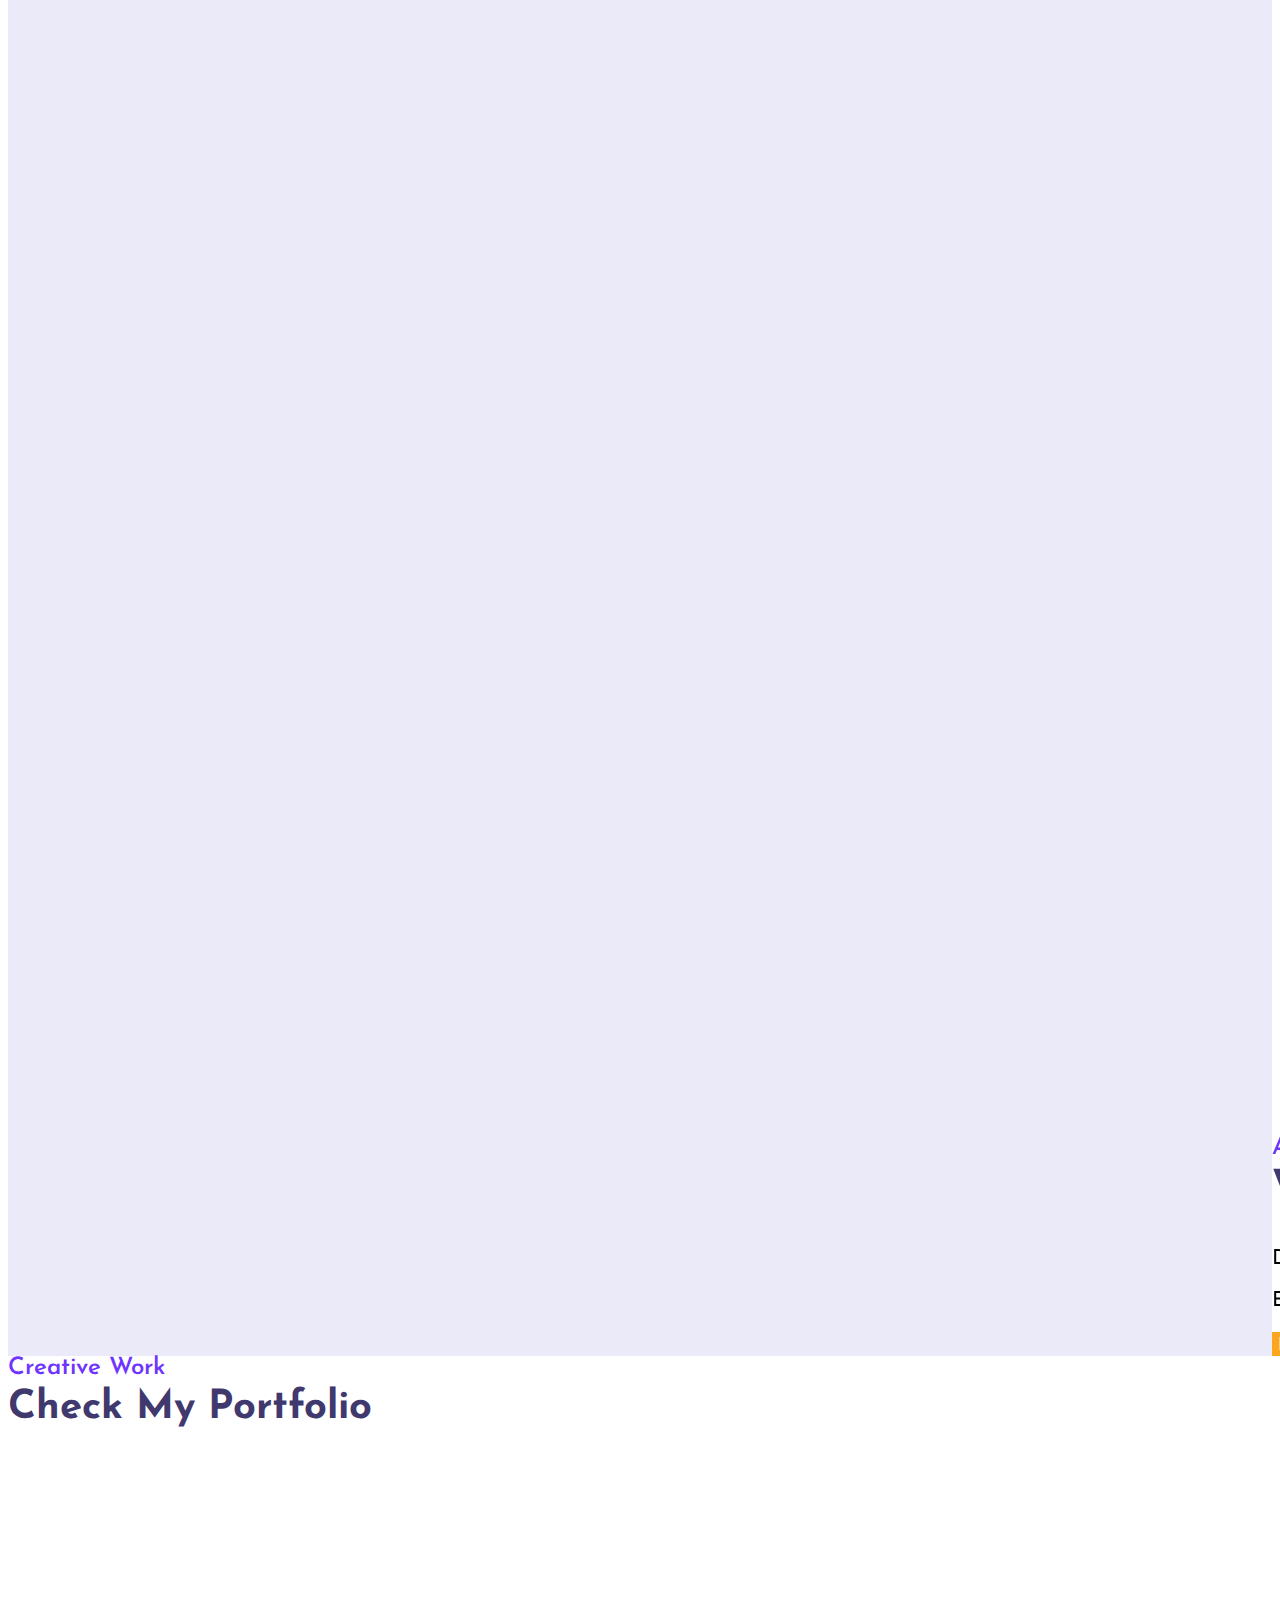
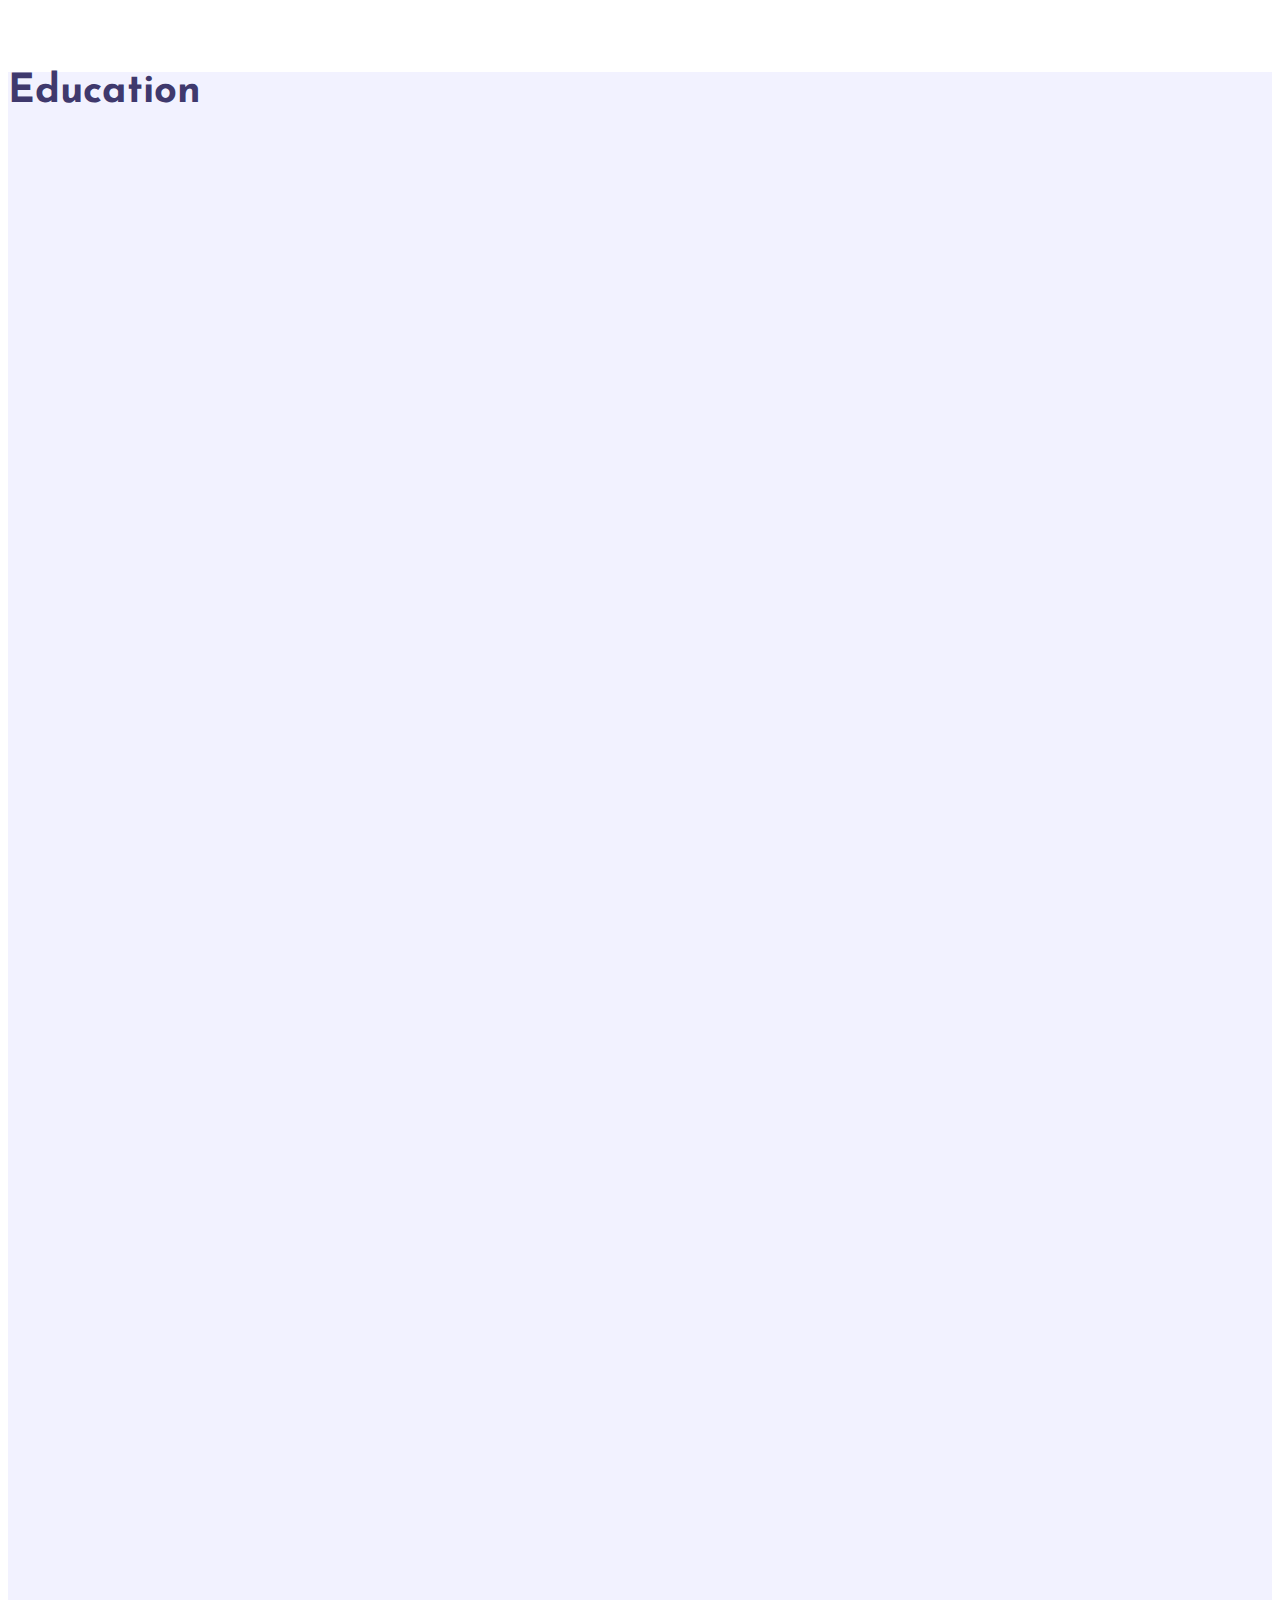
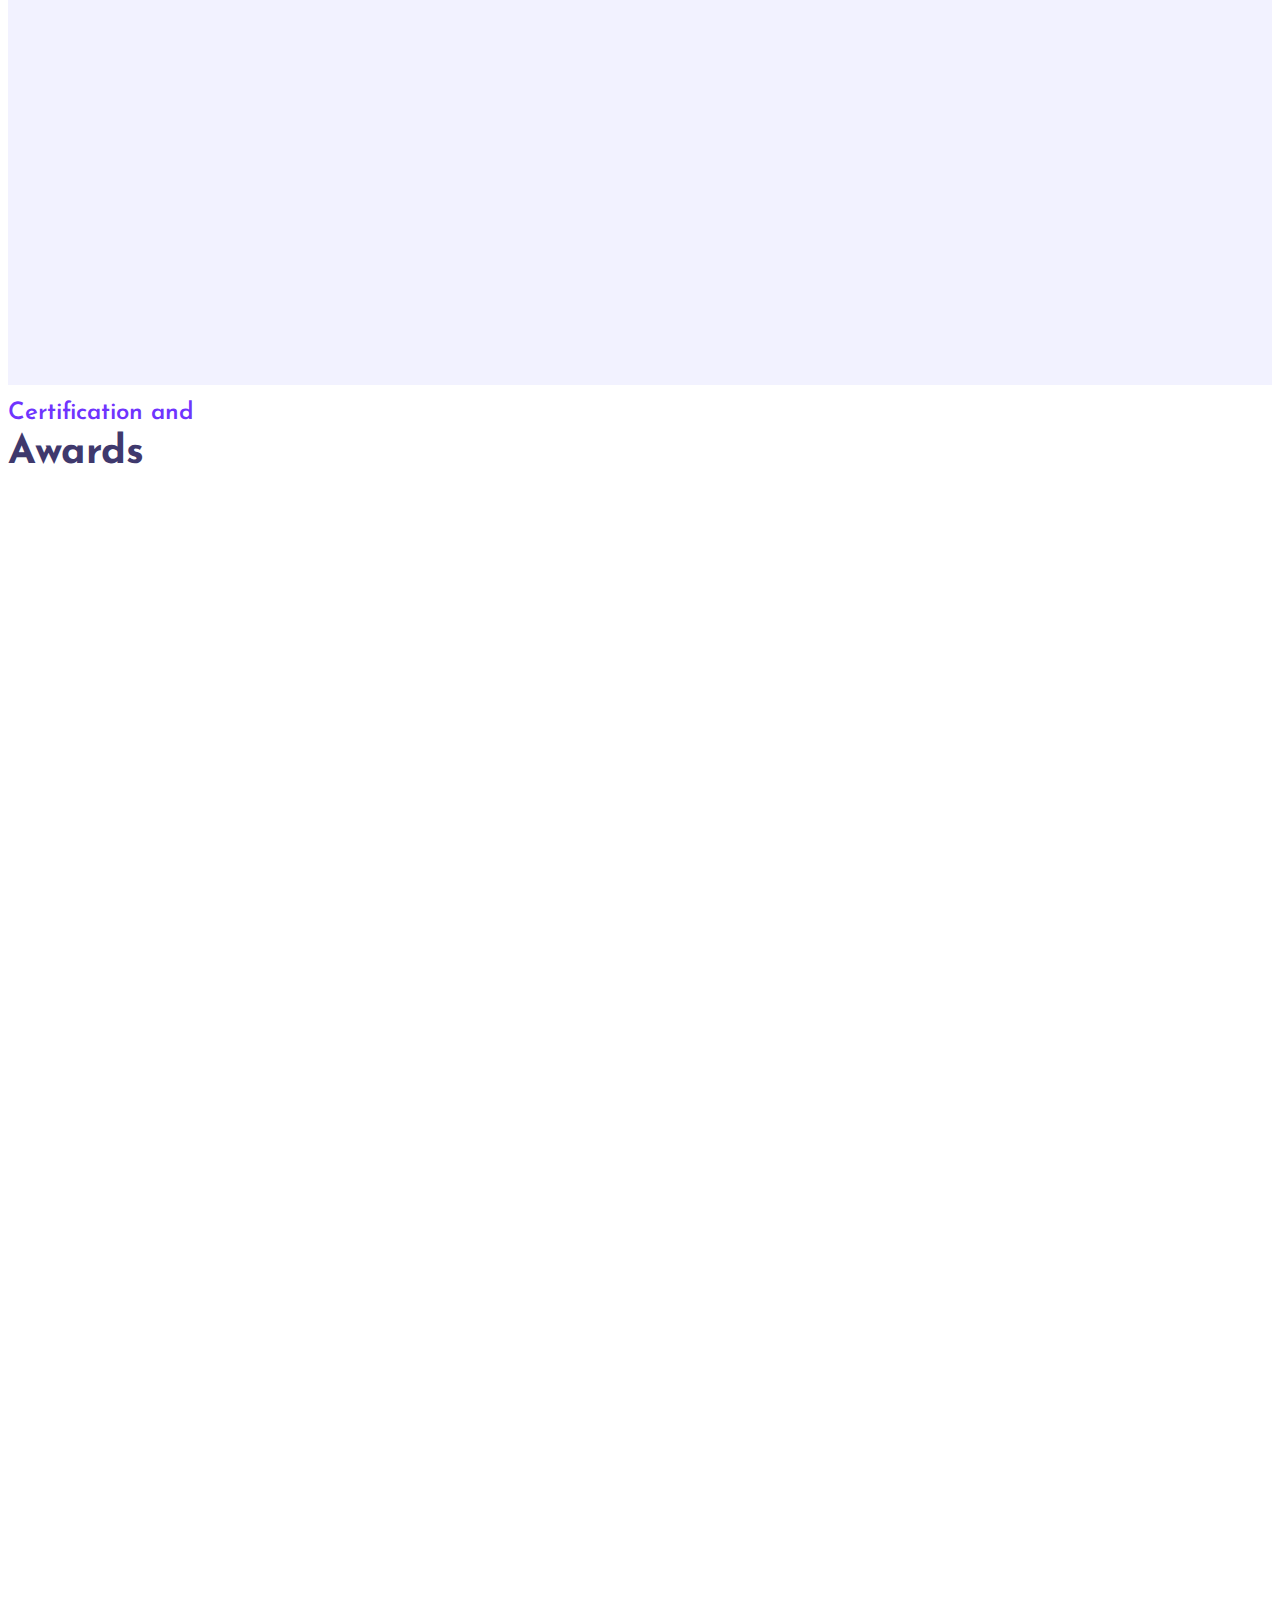
==== commit 9da0025e: "Update index.html" ====
--- a/index.html
+++ b/index.html
@@ -4,7 +4,8 @@
     <meta charset="UTF-8" />
     <meta http-equiv="X-UA-Compatible" content="IE=edge" />
     <meta name="viewport" content="width=device-width, initial-scale=1.0" />
-    <title>Personal Portfolio - Reshi S T</title>
+    <meta property="og:image" content="https://reshist.me/images/reshi.jpg" />
+    <title>Reshi S T Web Developer|Student</title>
 
     <!-- bootstrap css cdn link  -->
     <link
@@ -98,7 +99,7 @@
             Hello! I Am <br /><span class="c-orange">Reshi S T</span>
           </h2>
           <p class="text-muted">
-            I'm A Web Developer having knowlegdge for creating website with fully responsive Also with backend part too.
+            I'm A Web Developer having knowlegdge for creating website with fully responsive Also with backend part too, and pursing my undergraduate in Information technology.
           </p>
           <a href="#about"><button class="c-btn h-btn mt-3 py-3 px-5 rounded-pill">
             About Me
@@ -114,10 +115,7 @@
     <section class="expertise mt-5" id="service">
       <div class="heading text-center">
         <small>My Experiences and Learnings </small>
-        <!-- <h3>
-          Provide Wide Range of <br />
-          Digital Services
-        </h3> -->
+       
       </div>
       <div class="row justify-content-evenly mt-5">
         <div class="col-10 col-md-4" data-aos="fade-up">
@@ -134,7 +132,6 @@
               <p class="text-muted">
                 I have completed One year of Internship in Web-Development in WSPL Hosting Solutions, I have worked on real projects.
               </p>
-              <!-- <a href="" class="link">Read More</a> -->
             </div>
           </div>
         </div>
@@ -152,7 +149,6 @@
               <p class="text-muted">
                I have learned how to create dynamic and interactive web applications, with a focus on delivering high-quality user experiences.
               </p>
-              <!-- <a href="" class="link">Read More</a> -->
             </div>
           </div>
         </div>
@@ -327,7 +323,6 @@
                 <span class="badge bg-secondary badge-pill">JavaScript</span>
                 <span class="badge bg-secondary badge-pill mb-2">Website</span
                 ><br />
-                <!-- <a href="#" class="read-more-btn link">Read More</a> -->
               </div>
             </div>
           </div>
@@ -382,8 +377,6 @@
               <p class="text-muted">
                 Pursing Information Technology in KIOT with 78% and Nill Backlogs
               </p>
-              <!-- <a href="#" class="read-more-btn link" data-bs-toggle="modal" data-bs-target="#exampleModal2">Read More</a> -->
-            </div>
           </div>
         </div>
 
@@ -409,7 +402,6 @@
                   <span class="badge bg-secondary badge-pill">Certificate</span>
                   <span class="badge bg-secondary badge-pill mb-2">12 Weeks</span
                   ><br />
-                  <!-- <a href="#" class="link">Read More</a> -->
                 </div>
               </div>
             </div>
@@ -426,7 +418,22 @@
                   <span class="badge bg-secondary badge-pill">Certificate</span>
                   <span class="badge bg-secondary badge-pill mb-2">12 Weeks</span
                   ><br />
-                  <!-- <a href="#" class="read-more-btn link">Read More</a> -->
+                </div>
+              </div>
+            </div>
+            <div class="post col-md-4 website all col-10 mt-3 mt-md-0" data-aos="fade-up">
+              <div class="card">
+                <img
+                  src="images/HOMS PRICE.jpg"
+                  class="card-img-top"
+                  alt="..."
+                />
+                <div class="card-body text-center">
+                  <h4 class="card-title">First Price - HOMS</h4>
+                  <span class="badge bg-secondary badge-pill">Cash Reward</span>
+                  <span class="badge bg-secondary badge-pill">Sengunthar</span>
+                  <span class="badge bg-secondary badge-pill mb-2">Project Presenttion</span
+                  ><br />
                 </div>
               </div>
             </div>
@@ -439,7 +446,6 @@
                   <span class="badge bg-secondary badge-pill">Olimayam 2.0</span>
                   <span class="badge bg-secondary badge-pill mb-2">KIOT Fund</span
                   ><br />
-                  <!-- <a href="#" class="read-more-btn link">Read More</a> -->
                 </div>
               </div>
             </div>
@@ -455,7 +461,6 @@
     <section class="contact py-5" id="contact">
       <div class="heading text-center">
         <small>Get in Touch</small>
-        <!-- <h3>Any Questions? Feel Free to Contact</h3> -->
       </div>
       <div class="row justify-content-evenly mt-5">
 
@@ -505,10 +510,6 @@
                 <button type="submit" class="c-btn h-btn mt-3 py-3 px-5 rounded-pill">Send </button>
             </form>
             <script src="https://smtpjs.com/v3/smtp.js"></script>
-
-
-            <!-- <div class="mb-3"> -->
-
     </section>
     <!-- contact section ends here -->
 
